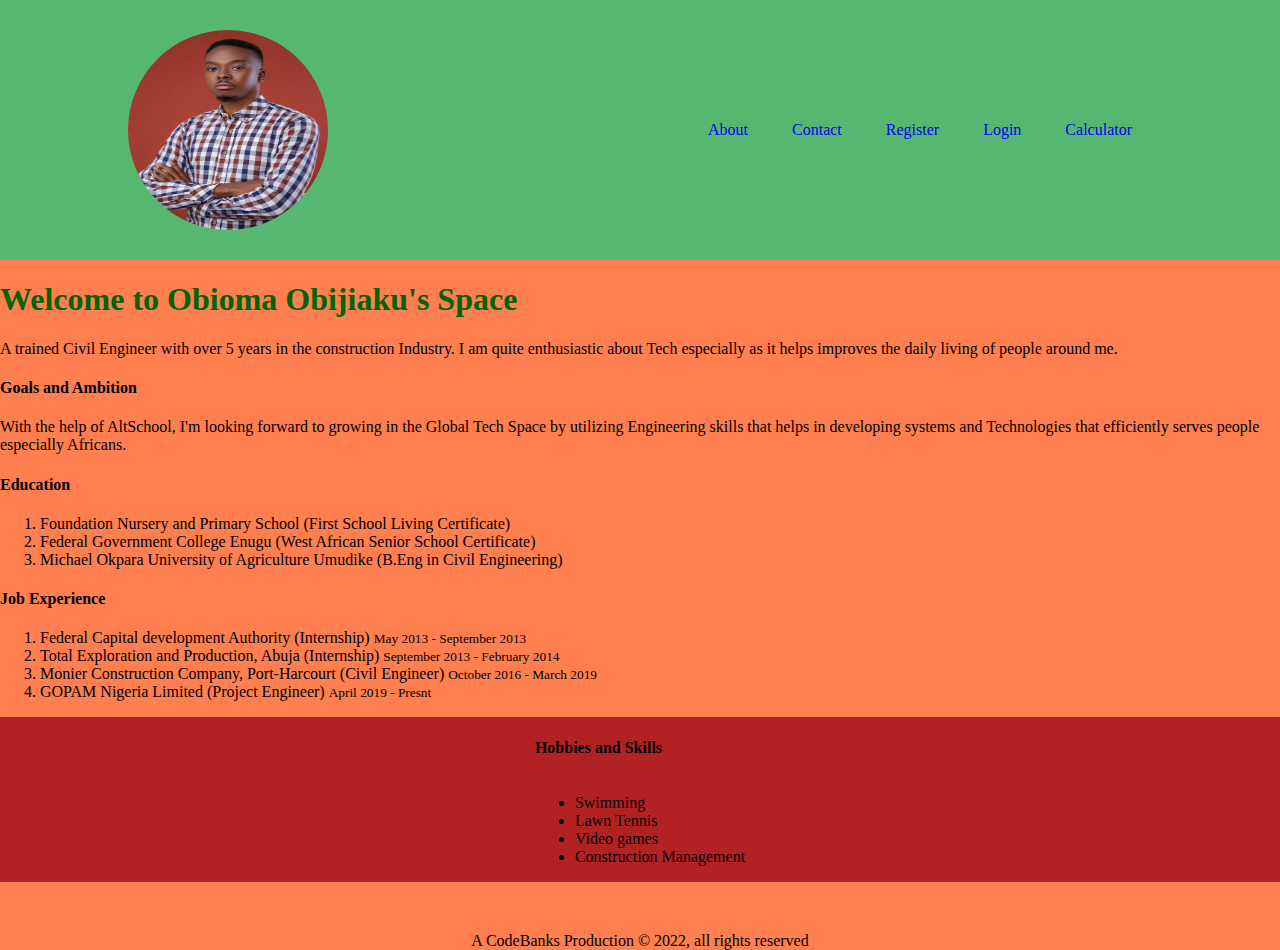
==== index.html @ 71539b0a "Month2 Week3 assigment" ====
<!DOCTYPE html>
<html lang="en">
<head>
    <meta charset="UTF-8">
    <meta http-equiv="X-UA-Compatible" content="IE=edge">
    <meta name="viewport" content="width=device-width, initial-scale=1.0">
    <title>About Me</title>
	<link rel="stylesheet" type="text/css" href="index.css">
    
</head>

<body>
    <header>
		<img class="picz" src="IMG_8924.jpg" alt="picture">
		<nav>
			<ul class="nav_link">
                <li><a href="index.html">About</a></li>
				<li><a href="contact page.html">Contact</a></li>
				<li><a href="register page.html">Register</a></li>
				<li><a href="login page.html">Login</a></li>
				<li><a href="Calculator.html">Calculator</a></li>
			</ul>
		</nav>
	</header>
	
	<main>
		<article>
			<h1>Welcome to Obioma Obijiaku's Space</h1>
			<section>
				<p>A trained Civil Engineer with over 5 years in the construction Industry. I am quite enthusiastic about Tech especially as it helps improves the daily living of people around me.</p>

				<h4>Goals and Ambition</h4>
				<p>With the help of AltSchool, I'm looking forward to growing in the Global Tech Space by utilizing Engineering skills that helps in developing systems and Technologies that efficiently serves people especially Africans.</p>

				<div>
					<h4>Education</h4>
				<ol>
					<li>Foundation Nursery and Primary School (First School Living Certificate)</li>
					<li>Federal Government College Enugu (West African Senior School Certificate)</li>
					<li>Michael Okpara University of Agriculture Umudike (B.Eng in Civil Engineering)</li>
				</ol>
				</div> 
				
				<div>
					<h4>Job Experience</h4>
					<ol>
						<li>Federal Capital development Authority (Internship) <small>May 2013 - September 2013</small></li>
						<li>Total Exploration and Production, Abuja (Internship) <small>September 2013 - February 2014</small></li>
						<li>Monier Construction Company, Port-Harcourt (Civil Engineer) <small>October 2016 - March 2019</small></li>
						<li>GOPAM Nigeria Limited (Project Engineer) <small>April 2019 - Presnt</small></li>
					</ol>
				</div>

				
			</section>
			<aside>
				<h4>Hobbies and Skills</h4>
					<ul>
						<li>Swimming</li>
						<li>Lawn Tennis</li>
						<li>Video games</li>
						<li>Construction Management</li>
					</ul>
			</aside>
		</article>
	</main>

	<footer id="foot">
		A CodeBanks Production &copy; 2022, all rights reserved
	</footer>	
    
</body>
</html>
---- index.css ----
body{
    margin: auto 0;
    background-color: coral;
}
header {
    display: flex;
    justify-content: flex-end;
    align-items: center;
    padding: 30px 10%;
    background-color: #56b870;
}

.picz{
    height: 200px;
    width: 200px;
    border-radius: 50%;
    margin-right: auto;
}

.nav_link{
    list-style: none;
}

.nav_link li{
    display: inline-block;
    padding: 0px 20px;
}

.nav_link li a{
    transition: all 0.3s ease 0s;
    text-decoration: none;
}

.nav_link li a:hover{
    color: chartreuse;
}

h1{
    color: darkgreen;
}

aside{
    display: grid;
    background-color: firebrick;
    justify-content: center;
    align-items: center;
}

footer{
    text-align: center;
    margin-top: 50px;
}
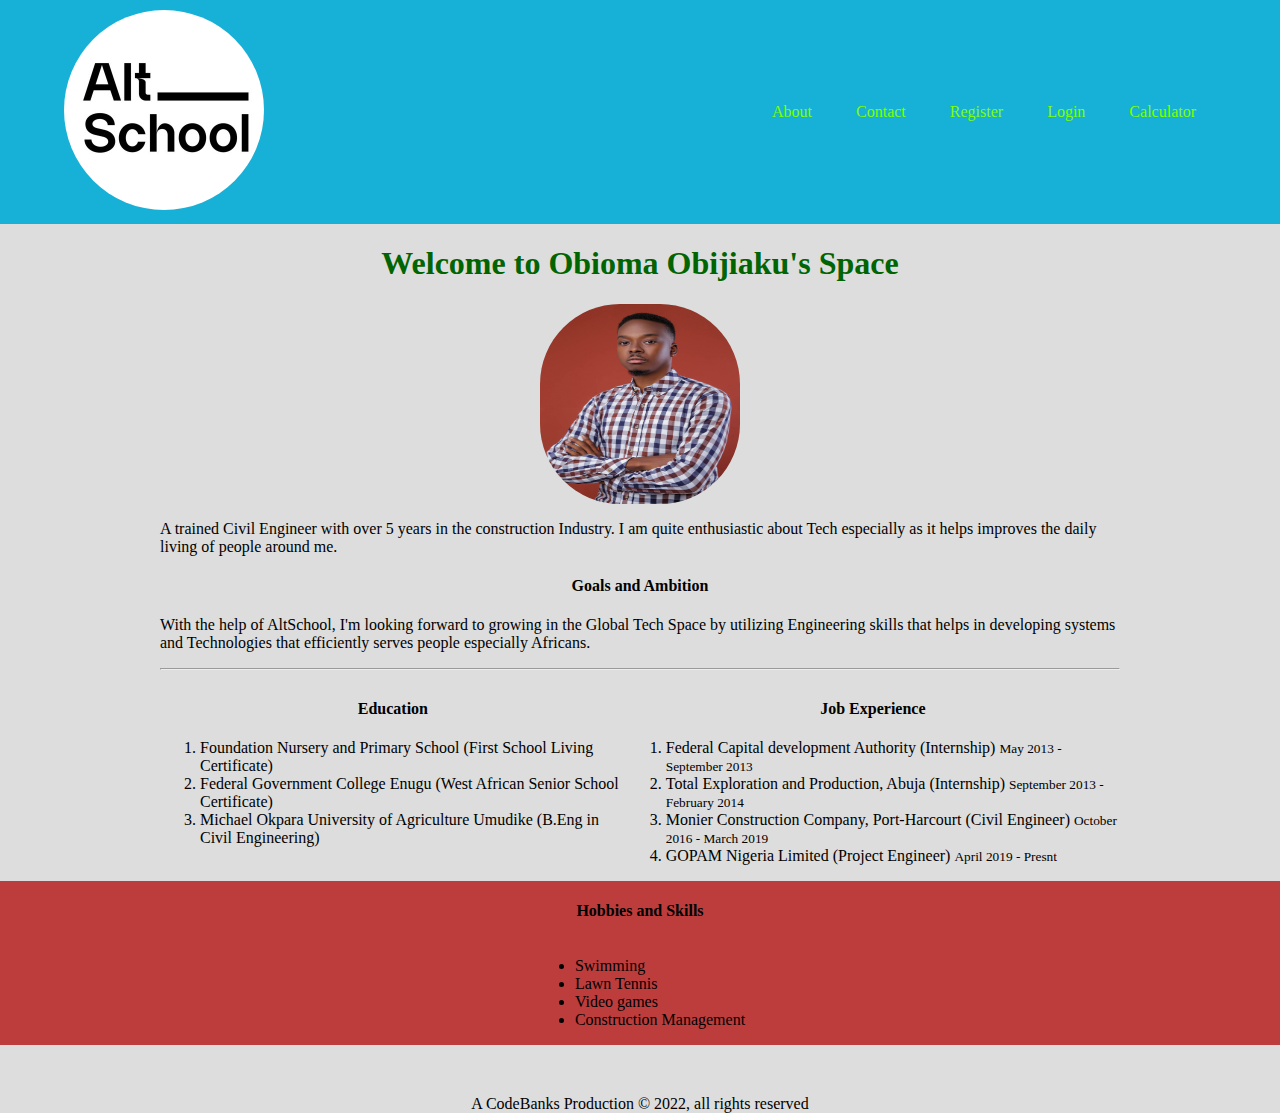
==== commit 097909b3: "a modified version of m2w3 assignment. Not yet conversant with Github" ====
--- a/index.html
+++ b/index.html
@@ -1,73 +1,81 @@
-<!DOCTYPE html>
-<html lang="en">
-<head>
-    <meta charset="UTF-8">
-    <meta http-equiv="X-UA-Compatible" content="IE=edge">
-    <meta name="viewport" content="width=device-width, initial-scale=1.0">
-    <title>About Me</title>
-	<link rel="stylesheet" type="text/css" href="index.css">
-    
-</head>
-
-<body>
-    <header>
-		<img class="picz" src="IMG_8924.jpg" alt="picture">
-		<nav>
-			<ul class="nav_link">
-                <li><a href="index.html">About</a></li>
-				<li><a href="contact page.html">Contact</a></li>
-				<li><a href="register page.html">Register</a></li>
-				<li><a href="login page.html">Login</a></li>
-				<li><a href="Calculator.html">Calculator</a></li>
-			</ul>
-		</nav>
-	</header>
-	
-	<main>
-		<article>
-			<h1>Welcome to Obioma Obijiaku's Space</h1>
-			<section>
-				<p>A trained Civil Engineer with over 5 years in the construction Industry. I am quite enthusiastic about Tech especially as it helps improves the daily living of people around me.</p>
-
-				<h4>Goals and Ambition</h4>
-				<p>With the help of AltSchool, I'm looking forward to growing in the Global Tech Space by utilizing Engineering skills that helps in developing systems and Technologies that efficiently serves people especially Africans.</p>
-
-				<div>
-					<h4>Education</h4>
-				<ol>
-					<li>Foundation Nursery and Primary School (First School Living Certificate)</li>
-					<li>Federal Government College Enugu (West African Senior School Certificate)</li>
-					<li>Michael Okpara University of Agriculture Umudike (B.Eng in Civil Engineering)</li>
-				</ol>
-				</div> 
-				
-				<div>
-					<h4>Job Experience</h4>
-					<ol>
-						<li>Federal Capital development Authority (Internship) <small>May 2013 - September 2013</small></li>
-						<li>Total Exploration and Production, Abuja (Internship) <small>September 2013 - February 2014</small></li>
-						<li>Monier Construction Company, Port-Harcourt (Civil Engineer) <small>October 2016 - March 2019</small></li>
-						<li>GOPAM Nigeria Limited (Project Engineer) <small>April 2019 - Presnt</small></li>
-					</ol>
-				</div>
-
-				
-			</section>
-			<aside>
-				<h4>Hobbies and Skills</h4>
-					<ul>
-						<li>Swimming</li>
-						<li>Lawn Tennis</li>
-						<li>Video games</li>
-						<li>Construction Management</li>
-					</ul>
-			</aside>
-		</article>
-	</main>
-
-	<footer id="foot">
-		A CodeBanks Production &copy; 2022, all rights reserved
-	</footer>	
-    
-</body>
+<!DOCTYPE html>
+<html lang="en">
+<head>
+    <meta charset="UTF-8">
+    <meta http-equiv="X-UA-Compatible" content="IE=edge">
+    <meta name="viewport" content="width=device-width, initial-scale=1.0">
+    <title>About Me</title>
+	<link rel="stylesheet" type="text/css" href="index.css">
+    
+</head>
+
+<body>
+    <header>
+		<div><img class="alt-pic" src="altschool.jpg" alt="picture"></div>
+		<div>
+			<nav>			
+				<a href="index.html">About</a>
+				<a href="contact page.html">Contact</a>
+				<a href="register page.html">Register</a>
+				<a href="login page.html">Login</a>
+				<a href="Calculator.html">Calculator</a>				
+			</nav>
+		</div>		
+	</header>
+	
+	<main>
+		<div class="section">
+			<h1>Welcome to Obioma Obijiaku's Space</h1>
+
+			<div><img class="my-pic" src="IMG_8924.jpg" alt="picture"></div>
+					
+			
+			<div class="post1">
+				<p>A trained Civil Engineer with over 5 years in the construction Industry. I am quite enthusiastic about Tech especially as it helps improves the daily living of people around me.</p>
+
+				<h4>Goals and Ambition</h4>
+				<p>With the help of AltSchool, I'm looking forward to growing in the Global Tech Space by utilizing Engineering skills that helps in developing systems and Technologies that efficiently serves people especially Africans.</p>
+			</div>
+			<hr>
+					
+			<div class="post2">
+				<div>
+					<h4>Education</h4>
+					<ol>
+						<li>Foundation Nursery and Primary School (First School Living Certificate)</li>
+						<li>Federal Government College Enugu (West African Senior School Certificate)</li>
+						<li>Michael Okpara University of Agriculture Umudike (B.Eng in Civil Engineering)</li>
+					</ol>
+				<br>
+				</div>
+
+				<div>
+					<h4>Job Experience</h4>
+					<ol>
+						<li>Federal Capital development Authority (Internship) <small>May 2013 - September 2013</small></li>
+						<li>Total Exploration and Production, Abuja (Internship) <small>September 2013 - February 2014</small></li>
+						<li>Monier Construction Company, Port-Harcourt (Civil Engineer) <small>October 2016 - March 2019</small></li>
+						<li>GOPAM Nigeria Limited (Project Engineer) <small>April 2019 - Presnt</small></li>
+					</ol>
+				</div>			
+			</div>				
+			
+		</div>
+		<div class="post3">
+			<h4>Hobbies and Skills</h4>
+			<ul>
+				<li>Swimming</li>
+				<li>Lawn Tennis</li>
+				<li>Video games</li>
+				<li>Construction Management</li>
+			</ul>
+		</div>
+			
+	</main>
+
+	<footer id="foot">
+		A CodeBanks Production &copy; 2022, all rights reserved
+	</footer>	
+    
+</body>
 </html>--- a/index.css
+++ b/index.css
@@ -1,52 +1,73 @@
-body{
-    margin: auto 0;
-    background-color: coral;
-}
-header {
-    display: flex;
-    justify-content: flex-end;
-    align-items: center;
-    padding: 30px 10%;
-    background-color: #56b870;
-}
-
-.picz{
-    height: 200px;
-    width: 200px;
-    border-radius: 50%;
-    margin-right: auto;
-}
-
-.nav_link{
-    list-style: none;
-}
-
-.nav_link li{
-    display: inline-block;
-    padding: 0px 20px;
-}
-
-.nav_link li a{
-    transition: all 0.3s ease 0s;
-    text-decoration: none;
-}
-
-.nav_link li a:hover{
-    color: chartreuse;
-}
-
-h1{
-    color: darkgreen;
-}
-
-aside{
-    display: grid;
-    background-color: firebrick;
-    justify-content: center;
-    align-items: center;
-}
-
-footer{
-    text-align: center;
-    margin-top: 50px;
+body{
+    margin: auto 0;
+    background-color: #ddd
+}
+
+.section {
+    width: 75%;
+    margin: auto;
+}
+
+header {
+    display: flex;
+    justify-content: space-between;
+    align-items: center;
+    padding: 10px 5%;
+    background-color: #17b0d6;
+}
+
+.alt-pic{
+    height: 200px;
+    width: 200px;
+    border-radius: 50%;
+    /* margin-right: auto; */
+}
+
+.my-pic{
+    display: flex;
+    height: 200px;
+    width: 200px;
+    border-radius: 40%;
+    margin: auto;
+}
+
+nav a{
+    color: chartreuse; 
+    transition: all 0.3s ease 0s;
+    text-decoration: none;
+    padding: 0px 20px;
+}
+
+a:hover{
+    color: rgb(226, 43, 186);
+}
+
+article {
+    justify-content: center;
+}
+
+h1 {
+    color: darkgreen;
+    text-align: center;
+}
+
+h4 {
+    text-align: center;
+}
+
+.post2 {
+    display: flex;
+    justify-content: center;
+}
+
+.post3 {
+    display: grid;
+    background-color: rgb(189, 60, 60);
+    justify-content: center;
+    align-items: center;
+}
+
+footer{
+    text-align: center;
+    margin-top: 50px;
 }